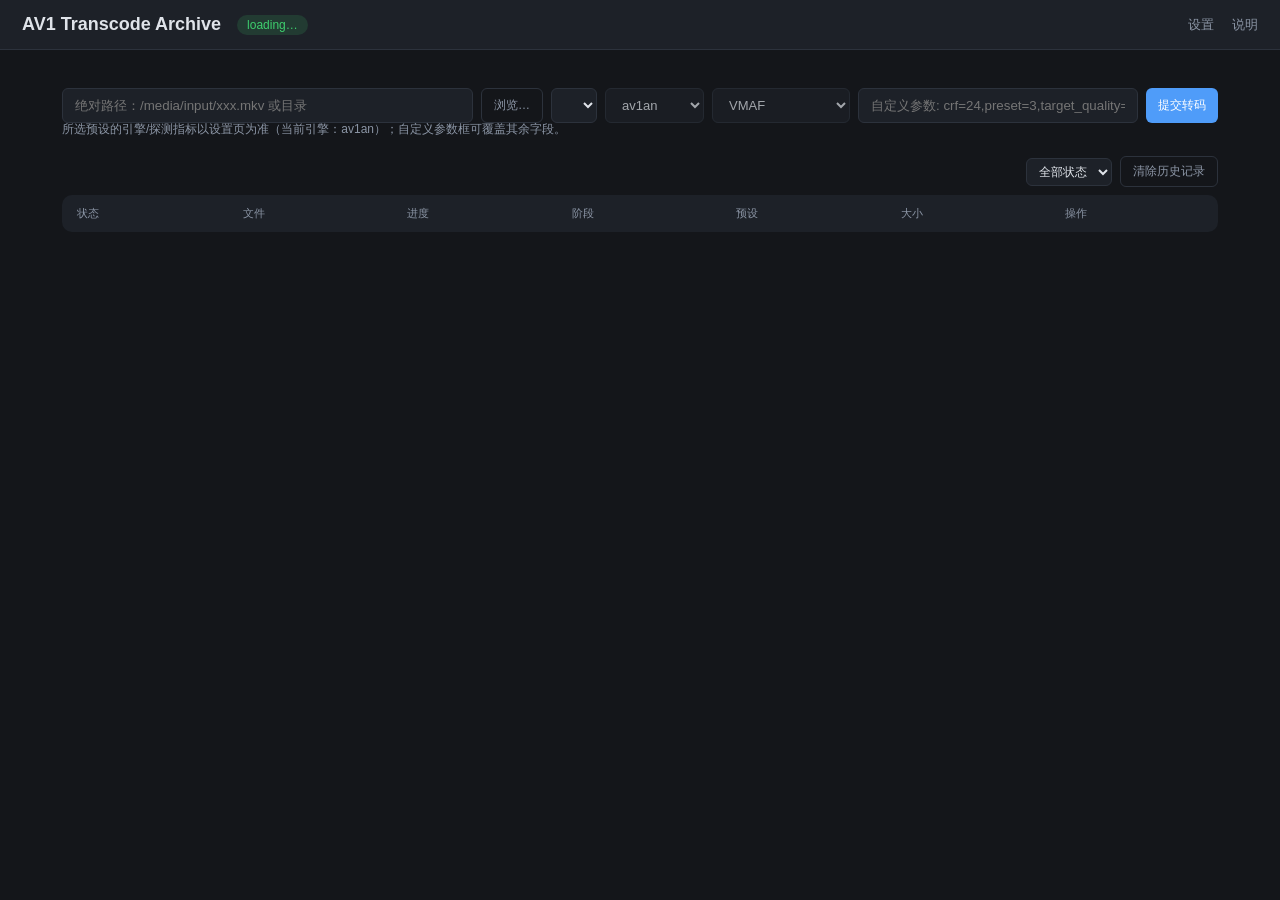
==== app/static/index.html @ 739310a3 "optimizer: report shot counts during probing and guard vmaf feature config probing progress was repo" ====
<!DOCTYPE html>
<html lang="zh-CN">
<head>
  <meta charset="utf-8">
  <meta name="viewport" content="width=device-width, initial-scale=1">
  <title>AV1 Transcode Archive</title>
  <style>
    :root {
      --bg: #14161a; --panel: #1d2128; --border: #2c323c;
      --text: #dfe3e9; --muted: #8b95a5; --accent: #4f9cf9;
      --ok: #3ecf6e; --warn: #e3b341; --err: #ef6b6b;
    }
    * { box-sizing: border-box; }
    body { margin: 0; font-family: -apple-system, "Segoe UI", Roboto, sans-serif;
           background: var(--bg); color: var(--text); }
    header { display: flex; align-items: center; gap: 16px; padding: 14px 22px;
             background: var(--panel); border-bottom: 1px solid var(--border); }
    header h1 { font-size: 18px; margin: 0; font-weight: 600; }
    .badge { font-size: 12px; padding: 3px 10px; border-radius: 99px; }
    .badge.ok { background: rgba(62,207,110,.15); color: var(--ok); }
    main { padding: 20px 22px; max-width: 1200px; margin: 0 auto; }
    .stats { display: flex; gap: 12px; flex-wrap: wrap; margin-bottom: 18px; }
    .stat { background: var(--panel); border: 1px solid var(--border); border-radius: 10px;
            padding: 10px 18px; }
    .stat b { display: block; font-size: 20px; }
    .stat span { color: var(--muted); font-size: 12px; }
    table { width: 100%; border-collapse: collapse; background: var(--panel);
            border: 1px solid var(--border); border-radius: 10px; overflow: hidden; }
    th, td { text-align: left; padding: 10px 14px; font-size: 13px; border-bottom: 1px solid var(--border); }
    th { color: var(--muted); font-weight: 500; text-transform: uppercase; font-size: 11px; }
    .bar { width: 120px; height: 6px; background: #2a2f3a; border-radius: 4px; overflow: hidden; }
    .bar > div { height: 100%; background: var(--accent); }
    .st-done { color: var(--ok); } .st-failed { color: var(--err); }
    .st-pending { color: var(--warn); } .st-running { color: var(--accent); }
    button { background: var(--accent); color: #fff; border: 0; border-radius: 6px;
             padding: 6px 12px; cursor: pointer; font-size: 12px; }
    button.ghost { background: transparent; border: 1px solid var(--border); color: var(--muted); }
    form { display: flex; gap: 8px; margin-bottom: 18px; flex-wrap: wrap; }
    input[type=text] { flex: 1; min-width: 200px; background: var(--panel); border: 1px solid var(--border);
      border-radius: 6px; padding: 8px 12px; color: var(--text); }
    select { max-width:180px; background: var(--panel); border: 1px solid var(--border);
      border-radius: 6px; padding: 8px 12px; color: var(--text); font-size: 13px; }
    .muted { color: var(--muted); font-size: 12px; }
    .empty { text-align: center; color: var(--muted); padding: 30px; }
    .modal-bg { position: fixed; inset: 0; background: rgba(0,0,0,.55); display: none;
                align-items: center; justify-content: center; z-index: 50; }
    .modal { background: var(--panel); border: 1px solid var(--border); border-radius: 10px;
             width: min(720px, 94vw); max-height: 82vh; display: flex; flex-direction: column; }
    .modal h3 { margin: 0; padding: 12px 16px; border-bottom: 1px solid var(--border); font-size: 14px; }
    .bpath { color: var(--muted); font-size: 12px; padding: 8px 16px 0; word-break: break-all; }
    .btree { overflow-y: auto; padding: 8px; flex: 1; }
    .brow { display: flex; gap: 8px; align-items: center; padding: 7px 10px; border-radius: 6px;
            cursor: pointer; font-size: 13px; }
    .brow:hover { background: #262c36; }
    .brow .ico { width: 18px; text-align: center; color: var(--muted); }
    .brow.d { color: var(--accent); }
    .brow .sz { margin-left: auto; color: var(--muted); font-size: 11px; }
    .modal-foot { padding: 10px 16px; border-top: 1px solid var(--border); display: flex;
                  justify-content: flex-end; gap: 8px; }
    #path { background: var(--panel); }
    .custom-hint { width: 100%; color: var(--muted); font-size: 12px; margin-top: -10px; }
    #custom:disabled { opacity: .4; }
    .toolbar { display: flex; align-items: center; gap: 8px; margin: 14px 0 8px; }
    .toolbar .ghost-sel { background: var(--panel); border: 1px solid var(--border); color: var(--text);
      border-radius: 6px; padding: 5px 8px; font-size: 12px; margin-left: auto; }
  </style>
</head>
<body>
<header>
  <h1>AV1 Transcode Archive</h1>
  <span class="badge ok" id="sysinfo">loading…</span>
  <nav style="margin-left:auto">
    <a href="/static/settings.html" style="color:var(--muted);text-decoration:none;font-size:13px;margin-left:14px">设置</a>
    <a href="/static/docs.html" style="color:var(--muted);text-decoration:none;font-size:13px;margin-left:14px">说明</a>
  </nav>
</header>
<main>
  <div class="stats" id="stats"></div>
  <form id="submit">
    <input type="text" id="path" placeholder="绝对路径：/media/input/xxx.mkv 或目录">
    <button type="button" class="ghost" id="browseBtn">浏览…</button>
    <select id="preset"></select>
    <select id="engine" title="编码引擎">
      <option value="av1an">av1an</option>
      <option value="optimizer">optimizer</option>
    </select>
    <select id="target_metric" title="optimizer 探测指标" disabled>
      <option value="vmaf">VMAF</option>
      <option value="ssimulacra2">SSIMULACRA2</option>
    </select>
    <input type="text" id="custom" placeholder="自定义参数: crf=24,preset=3,target_quality=75-85" style="max-width:280px">
    <button type="submit">提交转码</button>
    <div class="custom-hint" id="customHint">提示：自定义参数会覆盖所选预设的对应字段；预设选择 custom 时以默认参数为基准。</div>
  </form>
  <div id="error" style="display:none;color:var(--err);margin-bottom:12px;font-size:13px"></div>
  <div class="modal-bg" id="modalBg">
    <div class="modal">
      <h3>目录浏览</h3>
      <div class="bpath" id="bpath">/</div>
      <div class="btree" id="btree"></div>
      <div class="modal-foot">
        <button class="ghost" id="bUsePath">选择当前目录</button>
        <button class="ghost" id="bClose">关闭</button>
      </div>
    </div>
  </div>
  <div class="toolbar">
    <select id="statusFilter" class="ghost-sel">
      <option value="all">全部状态</option>
      <option value="pending">排队中</option>
      <option value="running">转码中</option>
      <option value="done">已完成</option>
      <option value="failed">失败</option>
      <option value="cancelled">已取消</option>
      <option value="skipped">已跳过</option>
    </select>
    <button type="button" class="ghost" id="pruneBtn" title="删除所有已结束（完成/失败/取消/跳过）的记录">清除历史记录</button>
  </div>
  <table>
    <thead><tr>
      <th>状态</th><th>文件</th><th>进度</th><th>阶段</th><th>预设</th><th>大小</th><th>操作</th>
    </tr></thead>
    <tbody id="jobs"></tbody>
  </table>
  <div class="empty" id="empty" style="display:none">暂无任务</div>
</main>
<script>
const fmt = n => { if (n==null) return "–"; const u=["B","KB","MB","GB","TB"]; let i=0;
  while (n>=1024 && i<u.length-1){ n/=1024; i++; } return n.toFixed(1)+" "+u[i]; };
const esc = s => String(s??"").replace(/[&<>"']/g, c => ({"&":"&amp;","<":"&lt;",">":"&gt;",'"':"&quot;","'":"&#39;"}[c]));
const stCls = s => "st-"+esc(s);
const stageLabel = s => ({encoding:"转码中",cancelling:"取消中…",analyzing:"分析中",scenedetect:"场景检测",probing:"质量探测中"}[s]||s||"");
function liveStats(j) {
  const total = j.progress_total || 0, done = j.progress_done || 0, fps = j.progress_fps || 0;
  if (j.stage === "scenedetect") return total ? ` · 场景检测 ${done}/${total} 段` : (done ? ` · 场景检测 ${done} 处` : "");
  if (j.stage === "probing") return total ? ` · 探测 ${done}/${total} 段` : ` · 探测 ${done} 段`;
  if (!total || !fps) return "";
  const rem = Math.max(0, total - done) / fps;
  const mm = String(Math.floor(rem / 60)).padStart(2, "0"), ss = String(Math.round(rem % 60)).padStart(2, "0");
  return ` · ${done}/${total} 帧 · ${fps.toFixed(0)} fps · 剩余 ${mm}:${ss}`;
}
async function loadPresets() {
  try {
    const r = await fetch("/api/presets").then(r=>r.json());
    presetsMap = r;
    const sel = document.getElementById("preset");
    const names = Object.keys(r);
    sel.innerHTML = "";
    const opt = names.map(n => `<option value="${esc(n)}">${esc(n)}</option>`).join("");
    sel.innerHTML = opt + `<option value="custom">custom（自定义）</option>`;
    sel.value = "balanced";
    if (!names.includes("balanced") && names.length) sel.value = names[0];
    syncCustom();
  } catch(e) { /* presets endpoint is best-effort */ }
}
let presetsMap = {};
function syncCustom() {
  const isCustom = document.getElementById("preset").value === "custom";
  const engineSel = document.getElementById("engine");
  const metricSel = document.getElementById("target_metric");
  const p = presetsMap[document.getElementById("preset").value] || {};
  if (isCustom) {
    if (engineSel.disabled) engineSel.value = "av1an";  // clean slate from a named preset
    engineSel.disabled = false;
    metricSel.disabled = engineSel.value !== "optimizer";
    document.getElementById("customHint").textContent =
      "custom 模式：以默认参数为基准，自定义参数框 + 引擎/指标下拉全部生效（留空等于默认 preset）。";
  } else {
    engineSel.disabled = true;
    metricSel.disabled = true;
    if (p.engine) engineSel.value = p.engine;
    const eng = p.engine || "av1an";
    document.getElementById("customHint").textContent =
      `所选预设的引擎/探测指标以设置页为准（当前引擎：${eng}）；自定义参数框可覆盖其余字段。`;
  }
}
document.getElementById("preset").addEventListener("change", syncCustom);
function syncEngine() {
  const isCustom = document.getElementById("preset").value === "custom";
  document.getElementById("target_metric").disabled = !isCustom || document.getElementById("engine").value !== "optimizer";
  if (isCustom) {
    document.getElementById("customHint").textContent =
      "optimizer：Shot-based 并行探测，需填 target_quality（如 target_quality=80 或 75-85）。探测指标取右侧下拉（VMAF/SSIMULACRA2）。";
  } else {
    syncCustom();
  }
}
document.getElementById("engine").addEventListener("change", syncEngine);
syncEngine();
let statusFilter = "all";
async function refresh() {
  const [s, jobs] = await Promise.all([
    fetch("/api/status").then(r=>r.json()),
    fetch("/api/jobs?status="+(statusFilter==="all"?"":statusFilter)+"&limit=100").then(r=>r.json()),
  ]);
  document.getElementById("sysinfo").textContent =
    `队列 ${s.queue_len} · worker ${s.workers_running?"运行中":"停止"}`;
  document.getElementById("stats").innerHTML = Object.entries(s.jobs).map(([k,v]) =>
    `<div class="stat"><b>${v}</b><span>${k}</span></div>`).join("");
  const t = document.getElementById("jobs");
  t.innerHTML = "";
  document.getElementById("empty").style.display = jobs.length ? "none" : "block";
  for (const j of jobs) {
    const meta = j.meta || {};
    const size = j.size_after ? fmt(j.size_after) : (j.meta ? fmt(j.meta.size) : "–");
    const ov = (j.params && j.params.overrides) || {};
    const ovKeys = Object.keys(ov);
    const paramCell = ovKeys.length
      ? `${esc(j.params?.preset||"")}<div class="muted">${esc(ovKeys.map(k=>k+"="+ov[k]).join(", "))}</div>`
      : esc(j.params?.preset||"");
    const err = j.error ? `<div class="muted" style="color:var(--err)">${esc(j.error)}</div>` : "";
    const tr = document.createElement("tr");
    tr.innerHTML = `
      <td class="${stCls(j.status)}">${esc(j.status)}</td>
      <td>${esc((j.meta&&j.meta.display)||(j.source||"").split("/").pop())}
          <div class="muted">${esc(j.source||"")}</div>${err}</td>
      <td><div class="bar"><div style="width:${j.progress||0}%"></div></div>
          <span class="muted">${(j.progress||0).toFixed(0)}%${esc(liveStats(j))}</span></td>
      <td class="muted">${esc(stageLabel(j.stage))}</td>
      <td class="muted">${paramCell}</td>
      <td class="muted">${size}</td>
      <td>${["running","pending","analyzing"].includes(j.status)
        ? `<button class="ghost" data-id="${j.id}">取消</button>` : ""}
          ${(j.status==="failed"||j.status==="done") ? `<button class="ghost" data-log="${j.id}">日志</button>` : ""}</td>`;
    t.appendChild(tr);
  }
}
document.getElementById("submit").addEventListener("submit", async e => {
  e.preventDefault();
  const path = document.getElementById("path").value.trim();
  const preset = document.getElementById("preset").value || "";
  const err = document.getElementById("error");
  err.style.display = "none";
  if (!path) { err.textContent = "请输入要转码的文件或目录路径"; err.style.display = "block"; return; }
  // parse custom params: "crf=24,preset=3,target_quality=75-85"
  const overrides = {};
  const raw = document.getElementById("custom").value.trim();
  if (raw) {
    for (const pair of raw.split(/[,;]/)) {
      const kv = pair.trim().split("=");
      if (kv.length !== 2 || !kv[0].trim()) {
        err.textContent = `自定义参数格式错误: "${pair.trim()}"（应为 key=value）`;
        err.style.display = "block"; return;
      }
      overrides[kv[0].trim()] = kv[1].trim();
    }
  }
  // engine / target_metric selectors only apply in custom mode; otherwise the
  // selected preset (set in 设置页) is authoritative.
  if (preset === "custom") {
    const engine = document.getElementById("engine").value;
    const metric = document.getElementById("target_metric").value;
    if (engine && engine !== "av1an" && !("engine" in overrides)) overrides.engine = engine;
    if (engine === "optimizer" && metric && !("target_metric" in overrides)) overrides.target_metric = metric;
    if (engine === "optimizer" && !overrides.target_quality) {
      err.textContent = "optimizer 引擎需要 target_quality（如 crf=24,preset=3,target_quality=80 或 75-85）";
      err.style.display = "block"; return;
    }
  }
  const r = await fetch("/api/jobs", { method:"POST",
    headers:{"Content-Type":"application/json"},
    body: JSON.stringify({path, preset, overrides}) });
  if (!r.ok) {
    let msg = `提交失败 (HTTP ${r.status})`;
    try { const b = await r.json(); if (b && b.detail) msg = typeof b.detail === "string" ? b.detail : JSON.stringify(b.detail); } catch(_) {}
    err.textContent = msg; err.style.display = "block"; return;
  }
  document.getElementById("path").value = "";
  refresh();
});
document.getElementById("jobs").addEventListener("click", async e => {
  const btn = e.target.closest("button[data-id]");
  const logBtn = e.target.closest("button[data-log]");
  if (btn) { await fetch(`/api/jobs/${btn.dataset.id}/cancel`, {method:"POST"}); refresh(); }
  if (logBtn) { window.open(`/api/jobs/${logBtn.dataset.log}/log`, "_blank"); }
});
// ---- directory browser ----
const modalBg = document.getElementById("modalBg");
const btree = document.getElementById("btree");
const bpath = document.getElementById("bpath");
const fmt2 = n => { if (n==null) return ""; const u=["B","KB","MB","GB"]; let i=0;
  while (n>=1024 && i<u.length-1){ n/=1024; i++; } return n.toFixed(1)+" "+u[i]; };
let curPath = "/";
async function openBrowser(path) {
  curPath = path || "/";
  modalBg.style.display = "flex";
  await renderBrowse();
}
async function renderBrowse() {
  let d;
  try { d = await fetch("/api/browse?path="+encodeURIComponent(curPath)).then(r=>{ if(!r.ok) throw 0; return r.json(); }); }
  catch(_) { bpath.textContent = "无法读取 " + curPath; btree.innerHTML = `<div class="empty">读取失败</div>`; return; }
  bpath.textContent = d.path;
  let html = "";
  if (d.parent) html += `<div class="brow d" data-dir="${esc(d.parent)}"><span class="ico">↑</span>..</div>`;
  for (const e of d.entries || []) {
    if (e.dir) html += `<div class="brow d" data-dir="${esc(d.path)}/${esc(e.name)}"><span class="ico">▸</span>${esc(e.name)}</div>`;
    else html += `<div class="brow" data-file="${esc(d.path)}/${esc(e.name)}"><span class="ico">·</span>${esc(e.name)}<span class="sz">${fmt2(e.size)}</span></div>`;
  }
  btree.innerHTML = html || `<div class="empty">（空目录）</div>`;
}
btree.addEventListener("click", e => {
  const dir = e.target.closest(".brow.d");
  const file = e.target.closest(".brow[data-file]");
  if (dir) { curPath = dir.dataset.dir; renderBrowse(); }
  if (file) {
    document.getElementById("path").value = file.dataset.file;
    modalBg.style.display = "none";
  }
});
document.getElementById("browseBtn").addEventListener("click", () => openBrowser(document.getElementById("path").value.trim() || "/media"));
document.getElementById("bUsePath").addEventListener("click", () => {
  document.getElementById("path").value = curPath;
  modalBg.style.display = "none";
});
document.getElementById("bClose").addEventListener("click", () => modalBg.style.display = "none");
modalBg.addEventListener("click", e => { if (e.target === modalBg) modalBg.style.display = "none"; });
document.getElementById("statusFilter").addEventListener("change", e => { statusFilter = e.target.value; refresh(); });
document.getElementById("pruneBtn").addEventListener("click", async () => {
  if (!confirm("删除所有已结束（完成/失败/取消/跳过）的任务记录？此操作不可恢复。")) return;
  try {
    const r = await fetch("/api/jobs/prune", { method: "POST", headers: {"Content-Type": "application/json"}, body: "{}" });
    if (!r.ok) throw new Error(`HTTP ${r.status}`);
    refresh();
  } catch(err) { alert("清除失败: " + err.message); }
});
loadPresets();
refresh();
setInterval(refresh, 4000);
</script>
</body>
</html>
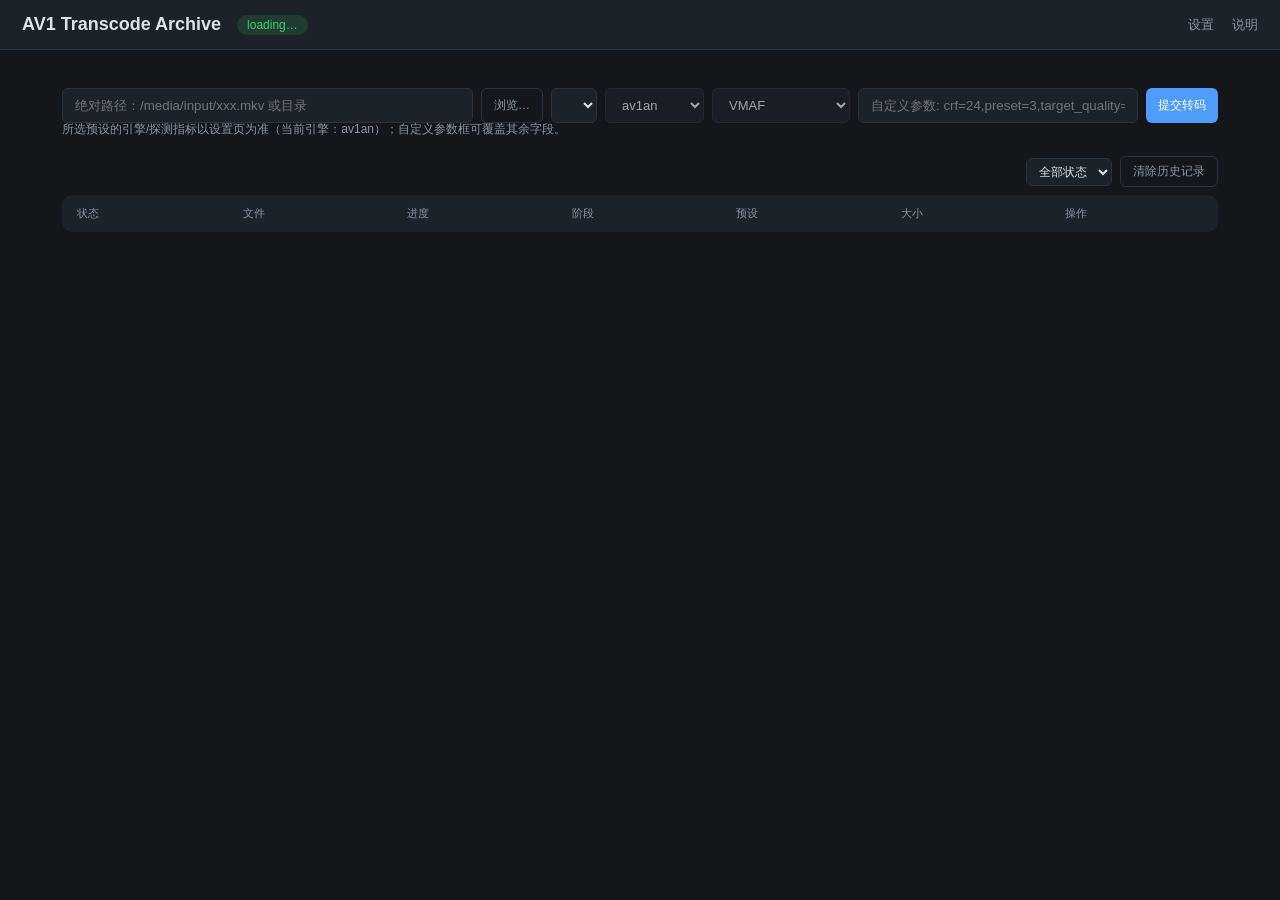
==== commit ca1b68c8: "api: key the cancel routes and the browse read that were left open _auth guarded create_job, prune, " ====
--- a/app/static/index.html
+++ b/app/static/index.html
@@ -124,16 +124,26 @@
   </table>
   <div class="empty" id="empty" style="display:none">暂无任务</div>
 </main>
+<script src="/static/apikey.js"></script>
 <script>
 const fmt = n => { if (n==null) return "–"; const u=["B","KB","MB","GB","TB"]; let i=0;
   while (n>=1024 && i<u.length-1){ n/=1024; i++; } return n.toFixed(1)+" "+u[i]; };
 const esc = s => String(s??"").replace(/[&<>"']/g, c => ({"&":"&amp;","<":"&lt;",">":"&gt;",'"':"&quot;","'":"&#39;"}[c]));
 const stCls = s => "st-"+esc(s);
-const stageLabel = s => ({encoding:"转码中",cancelling:"取消中…",analyzing:"分析中",scenedetect:"场景检测",probing:"质量探测中"}[s]||s||"");
+const stageLabel = s => ({encoding:"转码中",cancelling:"取消中…",analyzing:"分析中",scenedetect:"场景检测",probing:"质量探测中",verifying:"成品质量校验中"}[s]||s||"");
 function liveStats(j) {
   const total = j.progress_total || 0, done = j.progress_done || 0, fps = j.progress_fps || 0;
-  if (j.stage === "scenedetect") return total ? ` · 场景检测 ${done}/${total} 段` : (done ? ` · 场景检测 ${done} 处` : "");
+  if (j.stage === "scenedetect") return total ? ` · 场景检测 ${done}/${total} 帧` : (done ? ` · 场景检测 ${done} 处` : "");
   if (j.stage === "probing") return total ? ` · 探测 ${done}/${total} 段` : ` · 探测 ${done} 段`;
+  if (j.stage === "verifying") return total ? ` · 校验 ${done}/${total} 段` : "";
+  if (j.stage === "encoding") {
+    if (!total) return "";
+    const base = ` · ${done}/${total} 帧`;
+    if (!fps) return base;
+    const rem = Math.max(0, total - done) / fps;
+    const mm = String(Math.floor(rem / 60)).padStart(2, "0"), ss = String(Math.round(rem % 60)).padStart(2, "0");
+    return `${base} · ${fps.toFixed(0)} fps · 剩余 ${mm}:${ss}`;
+  }
   if (!total || !fps) return "";
   const rem = Math.max(0, total - done) / fps;
   const mm = String(Math.floor(rem / 60)).padStart(2, "0"), ss = String(Math.round(rem % 60)).padStart(2, "0");
@@ -141,7 +151,7 @@
 }
 async function loadPresets() {
   try {
-    const r = await fetch("/api/presets").then(r=>r.json());
+    const r = await afetch("/api/presets").then(r=>r.json());
     presetsMap = r;
     const sel = document.getElementById("preset");
     const names = Object.keys(r);
@@ -190,8 +200,8 @@
 let statusFilter = "all";
 async function refresh() {
   const [s, jobs] = await Promise.all([
-    fetch("/api/status").then(r=>r.json()),
-    fetch("/api/jobs?status="+(statusFilter==="all"?"":statusFilter)+"&limit=100").then(r=>r.json()),
+    afetch("/api/status").then(r=>r.json()),
+    afetch("/api/jobs?status="+(statusFilter==="all"?"":statusFilter)+"&limit=100").then(r=>r.json()),
   ]);
   document.getElementById("sysinfo").textContent =
     `队列 ${s.queue_len} · worker ${s.workers_running?"运行中":"停止"}`;
@@ -221,7 +231,8 @@
       <td class="muted">${size}</td>
       <td>${["running","pending","analyzing"].includes(j.status)
         ? `<button class="ghost" data-id="${j.id}">取消</button>` : ""}
-          ${(j.status==="failed"||j.status==="done") ? `<button class="ghost" data-log="${j.id}">日志</button>` : ""}</td>`;
+          ${["running","analyzing","done","failed","cancelled"].includes(j.status)
+            ? `<button class="ghost" data-log="${j.id}">日志</button>` : ""}</td>`;
     t.appendChild(tr);
   }
 }
@@ -257,7 +268,7 @@
       err.style.display = "block"; return;
     }
   }
-  const r = await fetch("/api/jobs", { method:"POST",
+  const r = await afetch("/api/jobs", { method:"POST",
     headers:{"Content-Type":"application/json"},
     body: JSON.stringify({path, preset, overrides}) });
   if (!r.ok) {
@@ -271,7 +282,13 @@
 document.getElementById("jobs").addEventListener("click", async e => {
   const btn = e.target.closest("button[data-id]");
   const logBtn = e.target.closest("button[data-log]");
-  if (btn) { await fetch(`/api/jobs/${btn.dataset.id}/cancel`, {method:"POST"}); refresh(); }
+  if (btn) {
+    const r = await afetch(`/api/jobs/${btn.dataset.id}/cancel`, {method:"POST"});
+    // Cancel used to be fire-and-forget. Now that it is keyed, a silent
+    // no-op would look exactly like a job that refused to stop.
+    if (!r.ok) alert(authHint(r.status) || `取消失败 (HTTP ${r.status})`);
+    refresh();
+  }
   if (logBtn) { window.open(`/api/jobs/${logBtn.dataset.log}/log`, "_blank"); }
 });
 // ---- directory browser ----
@@ -288,8 +305,16 @@
 }
 async function renderBrowse() {
   let d;
-  try { d = await fetch("/api/browse?path="+encodeURIComponent(curPath)).then(r=>{ if(!r.ok) throw 0; return r.json(); }); }
-  catch(_) { bpath.textContent = "无法读取 " + curPath; btree.innerHTML = `<div class="empty">读取失败</div>`; return; }
+  try {
+    d = await afetch("/api/browse?path="+encodeURIComponent(curPath)).then(r=>{
+      if (!r.ok) throw new Error(authHint(r.status) || `读取失败 (HTTP ${r.status})`);
+      return r.json();
+    });
+  } catch(e) {
+    bpath.textContent = "无法读取 " + curPath;
+    btree.innerHTML = `<div class="empty">${esc(e.message || "读取失败")}</div>`;
+    return;
+  }
   bpath.textContent = d.path;
   let html = "";
   if (d.parent) html += `<div class="brow d" data-dir="${esc(d.parent)}"><span class="ico">↑</span>..</div>`;
@@ -319,7 +344,7 @@
 document.getElementById("pruneBtn").addEventListener("click", async () => {
   if (!confirm("删除所有已结束（完成/失败/取消/跳过）的任务记录？此操作不可恢复。")) return;
   try {
-    const r = await fetch("/api/jobs/prune", { method: "POST", headers: {"Content-Type": "application/json"}, body: "{}" });
+    const r = await afetch("/api/jobs/prune", { method: "POST", headers: {"Content-Type": "application/json"}, body: "{}" });
     if (!r.ok) throw new Error(`HTTP ${r.status}`);
     refresh();
   } catch(err) { alert("清除失败: " + err.message); }
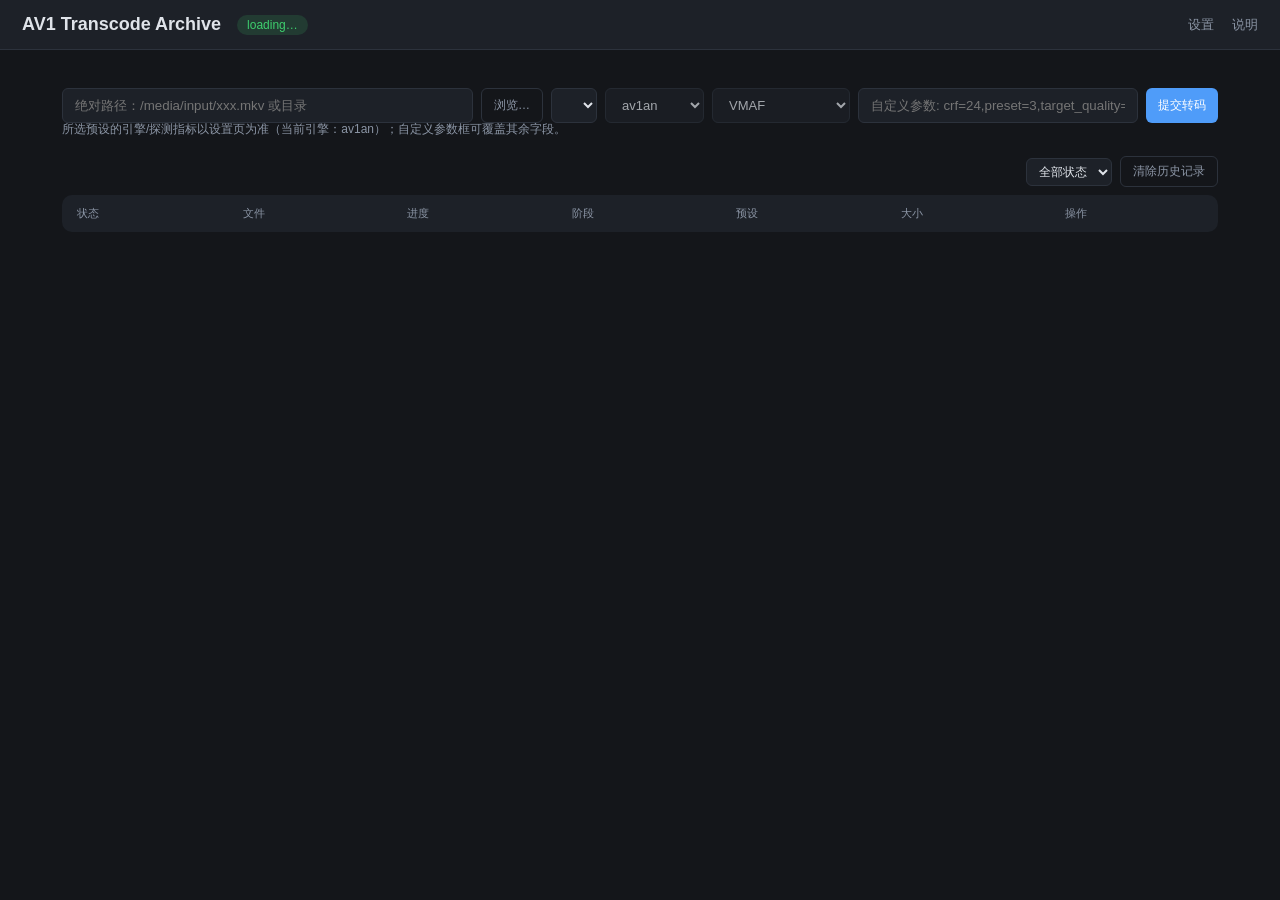
==== commit 8c37c2b2: "ui: a per-preset dark-frame QP switch, and a layout that works on a phone luminance_qp_bias joins Vi" ====
--- a/app/static/index.html
+++ b/app/static/index.html
@@ -24,11 +24,13 @@
             padding: 10px 18px; }
     .stat b { display: block; font-size: 20px; }
     .stat span { color: var(--muted); font-size: 12px; }
+    .tablewrap { overflow-x: auto; -webkit-overflow-scrolling: touch; }
     table { width: 100%; border-collapse: collapse; background: var(--panel);
             border: 1px solid var(--border); border-radius: 10px; overflow: hidden; }
     th, td { text-align: left; padding: 10px 14px; font-size: 13px; border-bottom: 1px solid var(--border); }
     th { color: var(--muted); font-weight: 500; text-transform: uppercase; font-size: 11px; }
-    .bar { width: 120px; height: 6px; background: #2a2f3a; border-radius: 4px; overflow: hidden; }
+    .bar { width: 120px; max-width: 100%; height: 6px; background: #2a2f3a;
+           border-radius: 4px; overflow: hidden; }
     .bar > div { height: 100%; background: var(--accent); }
     .st-done { color: var(--ok); } .st-failed { color: var(--err); }
     .st-pending { color: var(--warn); } .st-running { color: var(--accent); }
@@ -36,6 +38,34 @@
              padding: 6px 12px; cursor: pointer; font-size: 12px; }
     button.ghost { background: transparent; border: 1px solid var(--border); color: var(--muted); }
     form { display: flex; gap: 8px; margin-bottom: 18px; flex-wrap: wrap; }
+
+    /* Phones. A seven-column table of 4K filenames cannot be made to fit by
+       shrinking, so below this width each row becomes a stacked card with
+       its column name as the label - the header row is what carries the
+       labels on a wide screen, and it is the first thing that has to go. */
+    @media (max-width: 720px) {
+      main { padding: 14px 12px; }
+      header { padding: 10px 12px; flex-wrap: wrap; gap: 8px; }
+      header h1 { font-size: 16px; }
+      header nav { margin-left: auto; }
+      .stats { gap: 8px; }
+      .stat { padding: 8px 12px; flex: 1 1 30%; }
+      .stat b { font-size: 17px; }
+      form { gap: 6px; }
+      form input[type=text], form select, form button { flex: 1 1 100%; max-width: none; }
+      table, thead, tbody, tr, th, td { display: block; }
+      thead { position: absolute; left: -9999px; }        /* labels move inline */
+      table { border: 0; background: transparent; }
+      tr { background: var(--panel); border: 1px solid var(--border);
+           border-radius: 10px; margin-bottom: 10px; padding: 4px 0; }
+      td { border-bottom: 0; padding: 6px 12px; display: flex; gap: 10px;
+           align-items: baseline; }
+      td::before { content: attr(data-label); color: var(--muted); font-size: 11px;
+                   text-transform: uppercase; flex: 0 0 4.2em; }
+      td:empty { display: none; }
+      td > .muted { word-break: break-all; }
+      .bar { width: 100%; }
+    }
     input[type=text] { flex: 1; min-width: 200px; background: var(--panel); border: 1px solid var(--border);
       border-radius: 6px; padding: 8px 12px; color: var(--text); }
     select { max-width:180px; background: var(--panel); border: 1px solid var(--border);
@@ -116,12 +146,14 @@
     </select>
     <button type="button" class="ghost" id="pruneBtn" title="删除所有已结束（完成/失败/取消/跳过）的记录">清除历史记录</button>
   </div>
-  <table>
-    <thead><tr>
-      <th>状态</th><th>文件</th><th>进度</th><th>阶段</th><th>预设</th><th>大小</th><th>操作</th>
-    </tr></thead>
-    <tbody id="jobs"></tbody>
-  </table>
+  <div class="tablewrap">
+    <table>
+      <thead><tr>
+        <th>状态</th><th>文件</th><th>进度</th><th>阶段</th><th>预设</th><th>大小</th><th>操作</th>
+      </tr></thead>
+      <tbody id="jobs"></tbody>
+    </table>
+  </div>
   <div class="empty" id="empty" style="display:none">暂无任务</div>
 </main>
 <script src="/static/apikey.js"></script>
@@ -221,15 +253,15 @@
     const err = j.error ? `<div class="muted" style="color:var(--err)">${esc(j.error)}</div>` : "";
     const tr = document.createElement("tr");
     tr.innerHTML = `
-      <td class="${stCls(j.status)}">${esc(j.status)}</td>
-      <td>${esc((j.meta&&j.meta.display)||(j.source||"").split("/").pop())}
-          <div class="muted">${esc(j.source||"")}</div>${err}</td>
-      <td><div class="bar"><div style="width:${j.progress||0}%"></div></div>
-          <span class="muted">${(j.progress||0).toFixed(0)}%${esc(liveStats(j))}</span></td>
-      <td class="muted">${esc(stageLabel(j.stage))}</td>
-      <td class="muted">${paramCell}</td>
-      <td class="muted">${size}</td>
-      <td>${["running","pending","analyzing"].includes(j.status)
+      <td data-label="状态" class="${stCls(j.status)}">${esc(j.status)}</td>
+      <td data-label="文件"><div>${esc((j.meta&&j.meta.display)||(j.source||"").split("/").pop())}
+          <div class="muted">${esc(j.source||"")}</div>${err}</div></td>
+      <td data-label="进度"><div style="flex:1"><div class="bar"><div style="width:${j.progress||0}%"></div></div>
+          <span class="muted">${(j.progress||0).toFixed(0)}%${esc(liveStats(j))}</span></div></td>
+      <td data-label="阶段" class="muted">${esc(stageLabel(j.stage))}</td>
+      <td data-label="预设" class="muted">${paramCell}</td>
+      <td data-label="大小" class="muted">${size}</td>
+      <td data-label="操作">${["running","pending","analyzing"].includes(j.status)
         ? `<button class="ghost" data-id="${j.id}">取消</button>` : ""}
           ${["running","analyzing","done","failed","cancelled"].includes(j.status)
             ? `<button class="ghost" data-log="${j.id}">日志</button>` : ""}</td>`;
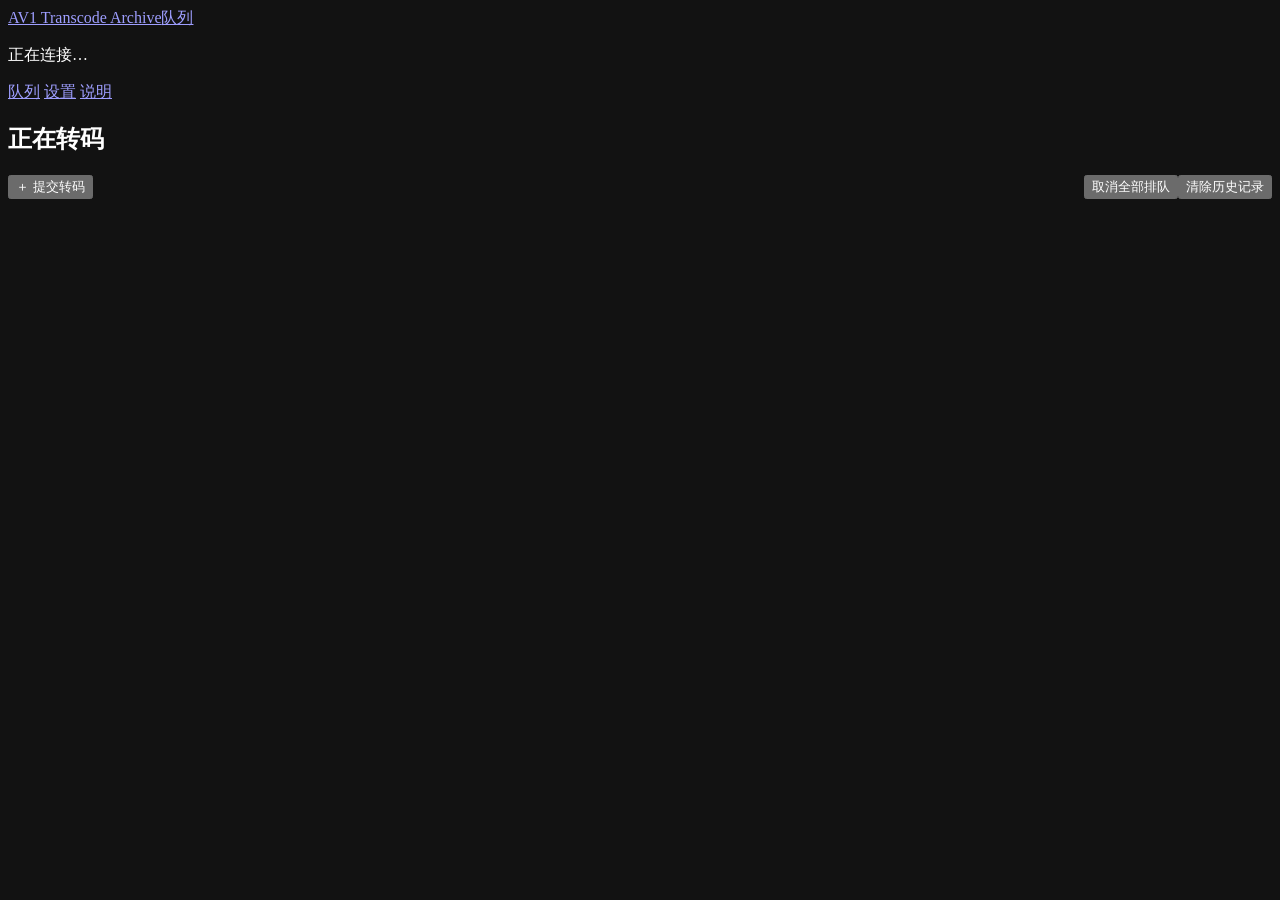
==== commit b56d1e86: "ui: rebuild the queue, settings and docs pages for phones without losing a fact The three pages were" ====
--- a/app/static/index.html
+++ b/app/static/index.html
@@ -2,388 +2,261 @@
 <html lang="zh-CN">
 <head>
   <meta charset="utf-8">
-  <meta name="viewport" content="width=device-width, initial-scale=1">
+  <meta name="viewport" content="width=device-width, initial-scale=1, viewport-fit=cover">
+  <meta name="color-scheme" content="dark">
   <title>AV1 Transcode Archive</title>
+  <link rel="icon" href="data:,">
+  <link rel="stylesheet" href="/static/base.css">
   <style>
-    :root {
-      --bg: #14161a; --panel: #1d2128; --border: #2c323c;
-      --text: #dfe3e9; --muted: #8b95a5; --accent: #4f9cf9;
-      --ok: #3ecf6e; --warn: #e3b341; --err: #ef6b6b;
-    }
-    * { box-sizing: border-box; }
-    body { margin: 0; font-family: -apple-system, "Segoe UI", Roboto, sans-serif;
-           background: var(--bg); color: var(--text); }
-    header { display: flex; align-items: center; gap: 16px; padding: 14px 22px;
-             background: var(--panel); border-bottom: 1px solid var(--border); }
-    header h1 { font-size: 18px; margin: 0; font-weight: 600; }
-    .badge { font-size: 12px; padding: 3px 10px; border-radius: 99px; }
-    .badge.ok { background: rgba(62,207,110,.15); color: var(--ok); }
-    main { padding: 20px 22px; max-width: 1200px; margin: 0 auto; }
-    .stats { display: flex; gap: 12px; flex-wrap: wrap; margin-bottom: 18px; }
-    .stat { background: var(--panel); border: 1px solid var(--border); border-radius: 10px;
-            padding: 10px 18px; }
-    .stat b { display: block; font-size: 20px; }
-    .stat span { color: var(--muted); font-size: 12px; }
-    .tablewrap { overflow-x: auto; -webkit-overflow-scrolling: touch; }
-    table { width: 100%; border-collapse: collapse; background: var(--panel);
-            border: 1px solid var(--border); border-radius: 10px; overflow: hidden; }
-    th, td { text-align: left; padding: 10px 14px; font-size: 13px; border-bottom: 1px solid var(--border); }
-    th { color: var(--muted); font-weight: 500; text-transform: uppercase; font-size: 11px; }
-    .bar { width: 120px; max-width: 100%; height: 6px; background: #2a2f3a;
-           border-radius: 4px; overflow: hidden; }
-    .bar > div { height: 100%; background: var(--accent); }
-    .st-done { color: var(--ok); } .st-failed { color: var(--err); }
-    .st-pending { color: var(--warn); } .st-running { color: var(--accent); }
-    button { background: var(--accent); color: #fff; border: 0; border-radius: 6px;
-             padding: 6px 12px; cursor: pointer; font-size: 12px; }
-    button.ghost { background: transparent; border: 1px solid var(--border); color: var(--muted); }
-    form { display: flex; gap: 8px; margin-bottom: 18px; flex-wrap: wrap; }
-
-    /* Phones. A seven-column table of 4K filenames cannot be made to fit by
-       shrinking, so below this width each row becomes a stacked card with
-       its column name as the label - the header row is what carries the
-       labels on a wide screen, and it is the first thing that has to go. */
-    @media (max-width: 720px) {
-      main { padding: 14px 12px; }
-      header { padding: 10px 12px; flex-wrap: wrap; gap: 8px; }
-      header h1 { font-size: 16px; }
-      header nav { margin-left: auto; }
-      .stats { gap: 8px; }
-      .stat { padding: 8px 12px; flex: 1 1 30%; }
-      .stat b { font-size: 17px; }
-      form { gap: 6px; }
-      form input[type=text], form select, form button { flex: 1 1 100%; max-width: none; }
-      table, thead, tbody, tr, th, td { display: block; }
-      thead { position: absolute; left: -9999px; }        /* labels move inline */
-      table { border: 0; background: transparent; }
-      tr { background: var(--panel); border: 1px solid var(--border);
-           border-radius: 10px; margin-bottom: 10px; padding: 4px 0; }
-      td { border-bottom: 0; padding: 6px 12px; display: flex; gap: 10px;
-           align-items: baseline; }
-      td::before { content: attr(data-label); color: var(--muted); font-size: 11px;
-                   text-transform: uppercase; flex: 0 0 4.2em; }
-      td:empty { display: none; }
-      td > .muted { word-break: break-all; }
-      .bar { width: 100%; }
-    }
-    input[type=text] { flex: 1; min-width: 200px; background: var(--panel); border: 1px solid var(--border);
-      border-radius: 6px; padding: 8px 12px; color: var(--text); }
-    select { max-width:180px; background: var(--panel); border: 1px solid var(--border);
-      border-radius: 6px; padding: 8px 12px; color: var(--text); font-size: 13px; }
-    .muted { color: var(--muted); font-size: 12px; }
-    .empty { text-align: center; color: var(--muted); padding: 30px; }
-    .modal-bg { position: fixed; inset: 0; background: rgba(0,0,0,.55); display: none;
-                align-items: center; justify-content: center; z-index: 50; }
-    .modal { background: var(--panel); border: 1px solid var(--border); border-radius: 10px;
-             width: min(720px, 94vw); max-height: 82vh; display: flex; flex-direction: column; }
-    .modal h3 { margin: 0; padding: 12px 16px; border-bottom: 1px solid var(--border); font-size: 14px; }
-    .bpath { color: var(--muted); font-size: 12px; padding: 8px 16px 0; word-break: break-all; }
-    .btree { overflow-y: auto; padding: 8px; flex: 1; }
-    .brow { display: flex; gap: 8px; align-items: center; padding: 7px 10px; border-radius: 6px;
-            cursor: pointer; font-size: 13px; }
-    .brow:hover { background: #262c36; }
-    .brow .ico { width: 18px; text-align: center; color: var(--muted); }
-    .brow.d { color: var(--accent); }
-    .brow .sz { margin-left: auto; color: var(--muted); font-size: 11px; }
-    .modal-foot { padding: 10px 16px; border-top: 1px solid var(--border); display: flex;
-                  justify-content: flex-end; gap: 8px; }
-    #path { background: var(--panel); }
-    .custom-hint { width: 100%; color: var(--muted); font-size: 12px; margin-top: -10px; }
-    #custom:disabled { opacity: .4; }
-    .toolbar { display: flex; align-items: center; gap: 8px; margin: 14px 0 8px; }
-    .toolbar .ghost-sel { background: var(--panel); border: 1px solid var(--border); color: var(--text);
-      border-radius: 6px; padding: 5px 8px; font-size: 12px; margin-left: auto; }
+    /* The clock is the first thing a 390px bar can spare; the counts are not.
+       While disconnected the retry countdown stays, because it is the one
+       thing the operator is waiting for. */
+    @media (max-width: 560px){
+      .bar__pulse:not([data-state="down"]) .pulse__at{ display: none; }
+    }
+
+    /* ---- transport block: one per running / analyzing job */
+    .now + .now{ margin-top: var(--s5); padding-top: var(--s5); border-top: 1px solid var(--rule); }
+    .now__name{ margin: 0 0 var(--s2); font-size: var(--t-body); font-weight: 500; overflow-wrap: anywhere; }
+    .now__top{ display: flex; align-items: center; gap: var(--s4); margin-bottom: var(--s3); }
+    .now__stage{ margin: 0; display: flex; flex-direction: column; line-height: var(--lh-data); }
+    .now__stage span{ color: var(--dim); font-size: var(--t-meta); }
+    .now__stage b{ font-size: var(--t-lead); }
+    .now .ladder{ margin-bottom: var(--s3); }
+    /* One line for the live readout instead of a tower of wrapped digits in a
+       10%-wide segment: only the live segment carries text, so running into
+       its neighbours overlaps nothing. The last segment grows leftwards. */
+    @media (min-width: 560.02px){
+      .now .ladder__read{ white-space: nowrap; }
+      .now .ladder__seg:last-child .ladder__read{ justify-self: end; }
+    }
+    .now__line{ margin: 0; font-size: var(--t-meta); color: var(--dim); line-height: var(--lh-data); overflow-wrap: anywhere; }
+    .now__facts{ margin: var(--s2) 0 0; display: flex; flex-wrap: wrap; gap: var(--s1) var(--s4); font-size: var(--t-meta); color: var(--dim); line-height: var(--lh-data); }
+    .now__facts b{ font-weight: 400; color: var(--type); }
+    .now__facts .mono{ overflow-wrap: anywhere; }
+    .now .row__err{ margin-top: var(--s2); }
+    .now__detail{ margin-top: var(--s4); padding: var(--s4); background: var(--sheet-2); }
+    .now__none{ margin: 0; color: var(--dim); }
+
+    /* ---- queue toolbar */
+    .qtools{ display: flex; flex-wrap: wrap; align-items: center; gap: var(--s2) var(--s3); margin-bottom: var(--s4); }
+    .qtools__end{ display: flex; flex-wrap: wrap; gap: var(--s2); margin-left: auto; }
+    @media (max-width: 560px){
+      .qtools > .btn--solid{ flex: 1 0 100%; }
+      .qtools__end{ flex: 1 0 100%; margin-left: 0; }
+      .qtools__end > .btn{ flex: 1 1 0; }
+    }
+
+    /* ---- table columns (>= 900px) */
+    #jobsTable th.num, #jobsTable td.row__num{ text-align: right; }
+    #jobsTable .c-mark{ width: 88px; }
+    #jobsTable .c-prog{ width: 19%; }
+    #jobsTable .c-preset{ width: 17%; }
+    #jobsTable .c-size{ width: 150px; }
+    #jobsTable .c-time{ width: 76px; }
+    #jobsTable .row__prog{ width: auto; }
+    /* A landscape tablet is past 900px and gets the table, not the cards,
+       and a one-line file name there is a 22px target. */
+    @media (pointer: coarse){ #jobsTable .row__toggle{ min-height: var(--touch); } }
+    .prog{ margin: 0; line-height: var(--lh-data); font-size: var(--t-meta); color: var(--dim); }
+    .prog b{ font-weight: 500; color: var(--type); }
+    .row__prog .ladder{ margin-top: var(--s2); }
+    .preset{ font-size: var(--t-meta); line-height: var(--lh-data); overflow-wrap: anywhere; }
+    .preset .mono{ display: block; margin-top: var(--s1); color: var(--dim); }
+    .ratio{ display: block; margin-top: var(--s1); }
+    .ratio[data-dir="down"]{ color: var(--ok); }
+    .ratio[data-dir="up"]{ color: var(--signal); }
+    .card{ margin: 0; font-size: var(--t-meta); color: var(--dim); line-height: var(--lh-data); }
+    .rows .row__num .ratio{ display: inline; margin: 0; }
+
+    /* ---- expanded detail: identity + config | media + timeline */
+    .detail{ display: grid; grid-template-columns: minmax(0, 1fr); gap: 0 var(--s5); }
+    @media (min-width: 1100px){
+      .detail{ grid-template-columns: minmax(0, 1fr) minmax(0, 1fr); }
+    }
+    .detail__full{ grid-column: 1 / -1; }
+    .detail .kv dd .btn{ vertical-align: middle; }
+    .aux{ color: var(--dim); margin-left: var(--s2); white-space: nowrap; }
+    .errtext{
+      margin: 0; max-height: 40vh; overflow: auto;
+      white-space: pre-wrap; overflow-wrap: anywhere;
+      background: var(--ink); color: var(--type);
+    }
+    .row__detail .btnrow{ margin-top: var(--s3); }
+
+    .tally{ margin: 0; color: var(--dim); font-size: var(--t-meta); }
+    .more{ display: flex; flex-wrap: wrap; align-items: center; gap: var(--s3); margin-top: var(--s4); }
+    .more .btn{ margin-left: auto; }
+    @media (max-width: 560px){ .more .btn{ flex: 1 0 100%; margin-left: 0; } }
+
+    /* ---- dialogs. .field splits into gauge | manual at >=1100px, which is
+       right for the settings page and cramped inside a 720px sheet. */
+    .dlg .field{ display: block; padding-left: 0; border-left: 0; }
+    .dlg .field + .field, .dlg .field + .pair, .dlg .hint + .field{ margin-top: var(--s5); }
+    .dlgform{ display: flex; flex-direction: column; flex: 1 1 auto; min-height: 0; }
+    .pair{ display: grid; grid-template-columns: minmax(0, 1fr); gap: var(--s4); margin-top: var(--s5); }
+    @media (min-width: 561px){ .pair{ grid-template-columns: repeat(2, minmax(0, 1fr)); } }
+    .pair .field + .field{ margin-top: 0; }
+    .echo{ margin: var(--s2) 0 0; font-size: var(--t-meta); color: var(--dim); overflow-wrap: anywhere; line-height: var(--lh-data); }
+    .hint{ margin: var(--s2) 0 0; font-size: var(--t-body); color: var(--dim); line-height: var(--lh-prose); }
+    .warn{ color: var(--signal); }
+    .dirs{ display: inline-flex; flex-wrap: wrap; align-items: center; gap: var(--s1) var(--s2); color: var(--dim); font-size: var(--t-meta); }
+    .keys{ list-style: none; margin: var(--s2) 0 0; padding: 0; font-size: var(--t-meta); line-height: var(--lh-data); }
+    .keys li{ margin: 0; padding: var(--s1) 0; border-top: 1px solid var(--rule); }
+    .keys span{ color: var(--dim); margin-left: var(--s2); }
+    #path, #bPath, #custom{ font-family: var(--mono); }
+
+    .bnav{ display: flex; flex-wrap: wrap; gap: var(--s2); padding: var(--s3) var(--s4); border-bottom: 1px solid var(--rule); }
+    .bnav input{ flex: 1 1 280px; }
+    @media (max-width: 560px){ .bnav{ padding-left: var(--s3); padding-right: var(--s3); } .bnav .btn{ flex: 1 0 100%; } }
+    .bstate:empty{ display: none; }
+    .bstate{ margin-bottom: var(--s3); }
+    .btree{ list-style: none; margin: 0; padding: 0; transition: opacity .18s ease-out; }
+    .btree.is-loading{ opacity: .5; }
+    .btree li{ margin: 0; }
+    .brow{
+      appearance: none; -webkit-appearance: none;
+      display: flex; align-items: center; gap: var(--s3);
+      width: 100%; min-height: var(--touch-main); padding: var(--s2) var(--s2);
+      background: none; border: 0; border-bottom: 1px solid var(--rule); border-radius: 0;
+      color: var(--type); font: inherit; font-size: var(--t-body); text-align: left; cursor: pointer;
+    }
+    @media (hover: hover){ .brow:hover{ background: var(--sheet); } }
+    .brow__ico{ flex: none; width: 1em; color: var(--dim); text-align: center; }
+    .brow__name{ flex: 1 1 auto; min-width: 0; overflow-wrap: anywhere; line-height: var(--lh-data); }
+    .brow__sz{ flex: none; color: var(--dim); font-size: var(--t-meta); }
   </style>
 </head>
 <body>
-<header>
-  <h1>AV1 Transcode Archive</h1>
-  <span class="badge ok" id="sysinfo">loading…</span>
-  <nav style="margin-left:auto">
-    <a href="/static/settings.html" style="color:var(--muted);text-decoration:none;font-size:13px;margin-left:14px">设置</a>
-    <a href="/static/docs.html" style="color:var(--muted);text-decoration:none;font-size:13px;margin-left:14px">说明</a>
+<header class="bar">
+  <a class="bar__title" href="/"><span class="bar__full">AV1 Transcode Archive</span><span class="bar__short">队列</span></a>
+  <p class="bar__pulse" id="pulse" data-state="idle"><span id="pulseMain">正在连接…</span><span class="pulse__at" id="pulseAt"></span></p>
+  <nav class="bar__nav">
+    <a href="/" aria-current="page">队列</a>
+    <a href="/static/settings.html">设置</a>
+    <a href="/static/docs.html">说明</a>
   </nav>
 </header>
-<main>
-  <div class="stats" id="stats"></div>
-  <form id="submit">
-    <input type="text" id="path" placeholder="绝对路径：/media/input/xxx.mkv 或目录">
-    <button type="button" class="ghost" id="browseBtn">浏览…</button>
-    <select id="preset"></select>
-    <select id="engine" title="编码引擎">
-      <option value="av1an">av1an</option>
-      <option value="optimizer">optimizer</option>
-    </select>
-    <select id="target_metric" title="optimizer 探测指标" disabled>
-      <option value="vmaf">VMAF</option>
-      <option value="ssimulacra2">SSIMULACRA2</option>
-    </select>
-    <input type="text" id="custom" placeholder="自定义参数: crf=24,preset=3,target_quality=75-85" style="max-width:280px">
-    <button type="submit">提交转码</button>
-    <div class="custom-hint" id="customHint">提示：自定义参数会覆盖所选预设的对应字段；预设选择 custom 时以默认参数为基准。</div>
+
+<main id="main">
+  <section class="sheet" id="now" aria-labelledby="nowHead">
+    <h2 class="head" id="nowHead">正在转码 <small class="head__note" id="nowCount"></small></h2>
+    <div id="nowList">
+      <div class="skel skel--mid"></div><div class="skel skel--wide"></div><div class="skel skel--short"></div>
+    </div>
+    <p class="now__none" id="nowEmpty" hidden>没有作业在跑。</p>
+  </section>
+
+  <section class="sheet" id="queue" aria-label="任务列表">
+    <div class="qtools">
+      <button type="button" class="btn btn--solid" data-open="submit">＋ 提交转码</button>
+      <div class="qtools__end">
+        <button type="button" class="btn btn--quiet" id="cancelAllBtn">取消全部排队</button>
+        <button type="button" class="btn btn--quiet" id="pruneBtn" title="删除所有已结束（完成/失败/取消/跳过）的记录">清除历史记录</button>
+      </div>
+    </div>
+
+    <div class="chiprow" id="chips" role="group" aria-label="按状态筛选"></div>
+
+    <div id="jobsSkel"><div class="skel skel--wide"></div><div class="skel skel--wide"></div><div class="skel skel--mid"></div></div>
+    <div class="tablewrap" id="tableWrap" hidden>
+      <table id="jobsTable">
+        <thead><tr>
+          <th scope="col" class="c-mark">状态</th>
+          <th scope="col">文件</th>
+          <th scope="col" class="c-prog">阶段与进度</th>
+          <th scope="col" class="c-preset">预设</th>
+          <th scope="col" class="c-size num">源 → 成品</th>
+          <th scope="col" class="c-time num">用时</th>
+        </tr></thead>
+      </table>
+    </div>
+    <ul class="rows" id="jobsList"></ul>
+    <div class="empty" id="jobsEmpty" hidden></div>
+
+    <div class="more">
+      <p class="tally" id="tally"></p>
+      <button type="button" class="btn" id="moreBtn" hidden>载入更多</button>
+    </div>
+  </section>
+</main>
+
+<dialog class="dlg dlg--sheet" id="submitDlg" aria-labelledby="submitTitle">
+  <div class="dlg__head">
+    <h2 id="submitTitle">提交转码</h2>
+    <button type="button" class="btn btn--quiet" data-close aria-label="关闭">✕</button>
+  </div>
+  <form class="dlgform" id="submitForm" novalidate>
+    <div class="dlg__body">
+      <div class="field">
+        <label class="field__label" for="path">文件或目录</label>
+        <div class="field__ctl"><input type="text" id="path" autocomplete="off" autocapitalize="off" spellcheck="false" placeholder="绝对路径：/media/input/xxx.mkv 或目录"></div>
+        <p class="field__help">填容器里看得到的绝对路径。目录会把里面每个可识别的文件各排一个任务。</p>
+        <div class="field__foot">
+          <button type="button" class="btn btn--sm" id="browseBtn">浏览…</button>
+          <span class="dirs" id="dirs"></span>
+        </div>
+      </div>
+
+      <div class="field">
+        <label class="field__label" for="preset">预设</label>
+        <div class="field__ctl"><select id="preset"></select></div>
+        <p class="echo mono" id="presetEcho" hidden></p>
+      </div>
+
+      <div class="pair" id="customCtl" hidden>
+        <div class="field">
+          <label class="field__label" for="engine">编码引擎</label>
+          <div class="field__ctl"><select id="engine"></select></div>
+        </div>
+        <div class="field">
+          <label class="field__label" for="target_metric">探测指标</label>
+          <div class="field__ctl"><select id="target_metric"></select></div>
+          <p class="field__help">只对 optimizer 引擎生效。</p>
+        </div>
+      </div>
+      <p class="hint" id="customHint"></p>
+
+      <div class="field">
+        <label class="field__label" for="custom">自定义参数</label>
+        <div class="field__ctl"><input type="text" id="custom" list="paramKeys" autocomplete="off" autocapitalize="off" spellcheck="false" placeholder="crf=24,preset=3,target_quality=75-85"></div>
+        <p class="field__help">逗号或分号分隔的 key=value，值里可以带 =。会覆盖所选预设的对应字段。</p>
+        <p class="field__help warn" id="paramWarn" hidden></p>
+        <details class="disclose field__note"><summary id="keysSummary">可用字段</summary><ul class="keys" id="keysList"></ul></details>
+        <datalist id="paramKeys"></datalist>
+      </div>
+    </div>
+    <div class="dlg__foot">
+      <p class="formstate" id="submitState" role="status" aria-live="polite"></p>
+      <button type="submit" class="btn btn--solid" id="submitBtn">提交转码</button>
+    </div>
   </form>
-  <div id="error" style="display:none;color:var(--err);margin-bottom:12px;font-size:13px"></div>
-  <div class="modal-bg" id="modalBg">
-    <div class="modal">
-      <h3>目录浏览</h3>
-      <div class="bpath" id="bpath">/</div>
-      <div class="btree" id="btree"></div>
-      <div class="modal-foot">
-        <button class="ghost" id="bUsePath">选择当前目录</button>
-        <button class="ghost" id="bClose">关闭</button>
-      </div>
-    </div>
-  </div>
-  <div class="toolbar">
-    <select id="statusFilter" class="ghost-sel">
-      <option value="all">全部状态</option>
-      <option value="pending">排队中</option>
-      <option value="running">转码中</option>
-      <option value="done">已完成</option>
-      <option value="failed">失败</option>
-      <option value="cancelled">已取消</option>
-      <option value="skipped">已跳过</option>
-    </select>
-    <button type="button" class="ghost" id="pruneBtn" title="删除所有已结束（完成/失败/取消/跳过）的记录">清除历史记录</button>
-  </div>
-  <div class="tablewrap">
-    <table>
-      <thead><tr>
-        <th>状态</th><th>文件</th><th>进度</th><th>阶段</th><th>预设</th><th>大小</th><th>操作</th>
-      </tr></thead>
-      <tbody id="jobs"></tbody>
-    </table>
-  </div>
-  <div class="empty" id="empty" style="display:none">暂无任务</div>
-</main>
+</dialog>
+
+<dialog class="dlg dlg--sheet" id="browseDlg" aria-labelledby="browseTitle">
+  <div class="dlg__head">
+    <h2 id="browseTitle">目录浏览</h2>
+    <button type="button" class="btn btn--quiet" data-close aria-label="关闭">✕</button>
+  </div>
+  <form class="bnav" id="browseNav">
+    <input type="text" id="bPath" aria-label="当前目录（可编辑，回车跳转）" enterkeyhint="go" autocomplete="off" autocapitalize="off" spellcheck="false">
+    <button type="button" class="btn" id="bUp">↑ 上一级</button>
+  </form>
+  <div class="dlg__body">
+    <p class="formstate bstate" id="bState" role="status" aria-live="polite"></p>
+    <ul class="btree" id="btree"></ul>
+  </div>
+  <div class="dlg__foot">
+    <button type="button" class="btn" data-close>关闭</button>
+    <button type="button" class="btn btn--solid" id="bUse">选择当前目录</button>
+  </div>
+</dialog>
+
+<div class="notice-host" id="notices"></div>
+
 <script src="/static/apikey.js"></script>
-<script>
-const fmt = n => { if (n==null) return "–"; const u=["B","KB","MB","GB","TB"]; let i=0;
-  while (n>=1024 && i<u.length-1){ n/=1024; i++; } return n.toFixed(1)+" "+u[i]; };
-const esc = s => String(s??"").replace(/[&<>"']/g, c => ({"&":"&amp;","<":"&lt;",">":"&gt;",'"':"&quot;","'":"&#39;"}[c]));
-const stCls = s => "st-"+esc(s);
-const stageLabel = s => ({encoding:"转码中",cancelling:"取消中…",analyzing:"分析中",scenedetect:"场景检测",probing:"质量探测中",verifying:"成品质量校验中"}[s]||s||"");
-function liveStats(j) {
-  const total = j.progress_total || 0, done = j.progress_done || 0, fps = j.progress_fps || 0;
-  if (j.stage === "scenedetect") return total ? ` · 场景检测 ${done}/${total} 帧` : (done ? ` · 场景检测 ${done} 处` : "");
-  if (j.stage === "probing") return total ? ` · 探测 ${done}/${total} 段` : ` · 探测 ${done} 段`;
-  if (j.stage === "verifying") return total ? ` · 校验 ${done}/${total} 段` : "";
-  if (j.stage === "encoding") {
-    if (!total) return "";
-    const base = ` · ${done}/${total} 帧`;
-    if (!fps) return base;
-    const rem = Math.max(0, total - done) / fps;
-    const mm = String(Math.floor(rem / 60)).padStart(2, "0"), ss = String(Math.round(rem % 60)).padStart(2, "0");
-    return `${base} · ${fps.toFixed(0)} fps · 剩余 ${mm}:${ss}`;
-  }
-  if (!total || !fps) return "";
-  const rem = Math.max(0, total - done) / fps;
-  const mm = String(Math.floor(rem / 60)).padStart(2, "0"), ss = String(Math.round(rem % 60)).padStart(2, "0");
-  return ` · ${done}/${total} 帧 · ${fps.toFixed(0)} fps · 剩余 ${mm}:${ss}`;
-}
-async function loadPresets() {
-  try {
-    const r = await afetch("/api/presets").then(r=>r.json());
-    presetsMap = r;
-    const sel = document.getElementById("preset");
-    const names = Object.keys(r);
-    sel.innerHTML = "";
-    const opt = names.map(n => `<option value="${esc(n)}">${esc(n)}</option>`).join("");
-    sel.innerHTML = opt + `<option value="custom">custom（自定义）</option>`;
-    sel.value = "balanced";
-    if (!names.includes("balanced") && names.length) sel.value = names[0];
-    syncCustom();
-  } catch(e) { /* presets endpoint is best-effort */ }
-}
-let presetsMap = {};
-function syncCustom() {
-  const isCustom = document.getElementById("preset").value === "custom";
-  const engineSel = document.getElementById("engine");
-  const metricSel = document.getElementById("target_metric");
-  const p = presetsMap[document.getElementById("preset").value] || {};
-  if (isCustom) {
-    if (engineSel.disabled) engineSel.value = "av1an";  // clean slate from a named preset
-    engineSel.disabled = false;
-    metricSel.disabled = engineSel.value !== "optimizer";
-    document.getElementById("customHint").textContent =
-      "custom 模式：以默认参数为基准，自定义参数框 + 引擎/指标下拉全部生效（留空等于默认 preset）。";
-  } else {
-    engineSel.disabled = true;
-    metricSel.disabled = true;
-    if (p.engine) engineSel.value = p.engine;
-    const eng = p.engine || "av1an";
-    document.getElementById("customHint").textContent =
-      `所选预设的引擎/探测指标以设置页为准（当前引擎：${eng}）；自定义参数框可覆盖其余字段。`;
-  }
-}
-document.getElementById("preset").addEventListener("change", syncCustom);
-function syncEngine() {
-  const isCustom = document.getElementById("preset").value === "custom";
-  document.getElementById("target_metric").disabled = !isCustom || document.getElementById("engine").value !== "optimizer";
-  if (isCustom) {
-    document.getElementById("customHint").textContent =
-      "optimizer：Shot-based 并行探测，需填 target_quality（如 target_quality=80 或 75-85）。探测指标取右侧下拉（VMAF/SSIMULACRA2）。";
-  } else {
-    syncCustom();
-  }
-}
-document.getElementById("engine").addEventListener("change", syncEngine);
-syncEngine();
-let statusFilter = "all";
-async function refresh() {
-  const [s, jobs] = await Promise.all([
-    afetch("/api/status").then(r=>r.json()),
-    afetch("/api/jobs?status="+(statusFilter==="all"?"":statusFilter)+"&limit=100").then(r=>r.json()),
-  ]);
-  document.getElementById("sysinfo").textContent =
-    `队列 ${s.queue_len} · worker ${s.workers_running?"运行中":"停止"}`;
-  document.getElementById("stats").innerHTML = Object.entries(s.jobs).map(([k,v]) =>
-    `<div class="stat"><b>${v}</b><span>${k}</span></div>`).join("");
-  const t = document.getElementById("jobs");
-  t.innerHTML = "";
-  document.getElementById("empty").style.display = jobs.length ? "none" : "block";
-  for (const j of jobs) {
-    const meta = j.meta || {};
-    const size = j.size_after ? fmt(j.size_after) : (j.meta ? fmt(j.meta.size) : "–");
-    const ov = (j.params && j.params.overrides) || {};
-    const ovKeys = Object.keys(ov);
-    const paramCell = ovKeys.length
-      ? `${esc(j.params?.preset||"")}<div class="muted">${esc(ovKeys.map(k=>k+"="+ov[k]).join(", "))}</div>`
-      : esc(j.params?.preset||"");
-    const err = j.error ? `<div class="muted" style="color:var(--err)">${esc(j.error)}</div>` : "";
-    const tr = document.createElement("tr");
-    tr.innerHTML = `
-      <td data-label="状态" class="${stCls(j.status)}">${esc(j.status)}</td>
-      <td data-label="文件"><div>${esc((j.meta&&j.meta.display)||(j.source||"").split("/").pop())}
-          <div class="muted">${esc(j.source||"")}</div>${err}</div></td>
-      <td data-label="进度"><div style="flex:1"><div class="bar"><div style="width:${j.progress||0}%"></div></div>
-          <span class="muted">${(j.progress||0).toFixed(0)}%${esc(liveStats(j))}</span></div></td>
-      <td data-label="阶段" class="muted">${esc(stageLabel(j.stage))}</td>
-      <td data-label="预设" class="muted">${paramCell}</td>
-      <td data-label="大小" class="muted">${size}</td>
-      <td data-label="操作">${["running","pending","analyzing"].includes(j.status)
-        ? `<button class="ghost" data-id="${j.id}">取消</button>` : ""}
-          ${["running","analyzing","done","failed","cancelled"].includes(j.status)
-            ? `<button class="ghost" data-log="${j.id}">日志</button>` : ""}</td>`;
-    t.appendChild(tr);
-  }
-}
-document.getElementById("submit").addEventListener("submit", async e => {
-  e.preventDefault();
-  const path = document.getElementById("path").value.trim();
-  const preset = document.getElementById("preset").value || "";
-  const err = document.getElementById("error");
-  err.style.display = "none";
-  if (!path) { err.textContent = "请输入要转码的文件或目录路径"; err.style.display = "block"; return; }
-  // parse custom params: "crf=24,preset=3,target_quality=75-85"
-  const overrides = {};
-  const raw = document.getElementById("custom").value.trim();
-  if (raw) {
-    for (const pair of raw.split(/[,;]/)) {
-      const kv = pair.trim().split("=");
-      if (kv.length !== 2 || !kv[0].trim()) {
-        err.textContent = `自定义参数格式错误: "${pair.trim()}"（应为 key=value）`;
-        err.style.display = "block"; return;
-      }
-      overrides[kv[0].trim()] = kv[1].trim();
-    }
-  }
-  // engine / target_metric selectors only apply in custom mode; otherwise the
-  // selected preset (set in 设置页) is authoritative.
-  if (preset === "custom") {
-    const engine = document.getElementById("engine").value;
-    const metric = document.getElementById("target_metric").value;
-    if (engine && engine !== "av1an" && !("engine" in overrides)) overrides.engine = engine;
-    if (engine === "optimizer" && metric && !("target_metric" in overrides)) overrides.target_metric = metric;
-    if (engine === "optimizer" && !overrides.target_quality) {
-      err.textContent = "optimizer 引擎需要 target_quality（如 crf=24,preset=3,target_quality=80 或 75-85）";
-      err.style.display = "block"; return;
-    }
-  }
-  const r = await afetch("/api/jobs", { method:"POST",
-    headers:{"Content-Type":"application/json"},
-    body: JSON.stringify({path, preset, overrides}) });
-  if (!r.ok) {
-    let msg = `提交失败 (HTTP ${r.status})`;
-    try { const b = await r.json(); if (b && b.detail) msg = typeof b.detail === "string" ? b.detail : JSON.stringify(b.detail); } catch(_) {}
-    err.textContent = msg; err.style.display = "block"; return;
-  }
-  document.getElementById("path").value = "";
-  refresh();
-});
-document.getElementById("jobs").addEventListener("click", async e => {
-  const btn = e.target.closest("button[data-id]");
-  const logBtn = e.target.closest("button[data-log]");
-  if (btn) {
-    const r = await afetch(`/api/jobs/${btn.dataset.id}/cancel`, {method:"POST"});
-    // Cancel used to be fire-and-forget. Now that it is keyed, a silent
-    // no-op would look exactly like a job that refused to stop.
-    if (!r.ok) alert(authHint(r.status) || `取消失败 (HTTP ${r.status})`);
-    refresh();
-  }
-  if (logBtn) { window.open(`/api/jobs/${logBtn.dataset.log}/log`, "_blank"); }
-});
-// ---- directory browser ----
-const modalBg = document.getElementById("modalBg");
-const btree = document.getElementById("btree");
-const bpath = document.getElementById("bpath");
-const fmt2 = n => { if (n==null) return ""; const u=["B","KB","MB","GB"]; let i=0;
-  while (n>=1024 && i<u.length-1){ n/=1024; i++; } return n.toFixed(1)+" "+u[i]; };
-let curPath = "/";
-async function openBrowser(path) {
-  curPath = path || "/";
-  modalBg.style.display = "flex";
-  await renderBrowse();
-}
-async function renderBrowse() {
-  let d;
-  try {
-    d = await afetch("/api/browse?path="+encodeURIComponent(curPath)).then(r=>{
-      if (!r.ok) throw new Error(authHint(r.status) || `读取失败 (HTTP ${r.status})`);
-      return r.json();
-    });
-  } catch(e) {
-    bpath.textContent = "无法读取 " + curPath;
-    btree.innerHTML = `<div class="empty">${esc(e.message || "读取失败")}</div>`;
-    return;
-  }
-  bpath.textContent = d.path;
-  let html = "";
-  if (d.parent) html += `<div class="brow d" data-dir="${esc(d.parent)}"><span class="ico">↑</span>..</div>`;
-  for (const e of d.entries || []) {
-    if (e.dir) html += `<div class="brow d" data-dir="${esc(d.path)}/${esc(e.name)}"><span class="ico">▸</span>${esc(e.name)}</div>`;
-    else html += `<div class="brow" data-file="${esc(d.path)}/${esc(e.name)}"><span class="ico">·</span>${esc(e.name)}<span class="sz">${fmt2(e.size)}</span></div>`;
-  }
-  btree.innerHTML = html || `<div class="empty">（空目录）</div>`;
-}
-btree.addEventListener("click", e => {
-  const dir = e.target.closest(".brow.d");
-  const file = e.target.closest(".brow[data-file]");
-  if (dir) { curPath = dir.dataset.dir; renderBrowse(); }
-  if (file) {
-    document.getElementById("path").value = file.dataset.file;
-    modalBg.style.display = "none";
-  }
-});
-document.getElementById("browseBtn").addEventListener("click", () => openBrowser(document.getElementById("path").value.trim() || "/media"));
-document.getElementById("bUsePath").addEventListener("click", () => {
-  document.getElementById("path").value = curPath;
-  modalBg.style.display = "none";
-});
-document.getElementById("bClose").addEventListener("click", () => modalBg.style.display = "none");
-modalBg.addEventListener("click", e => { if (e.target === modalBg) modalBg.style.display = "none"; });
-document.getElementById("statusFilter").addEventListener("change", e => { statusFilter = e.target.value; refresh(); });
-document.getElementById("pruneBtn").addEventListener("click", async () => {
-  if (!confirm("删除所有已结束（完成/失败/取消/跳过）的任务记录？此操作不可恢复。")) return;
-  try {
-    const r = await afetch("/api/jobs/prune", { method: "POST", headers: {"Content-Type": "application/json"}, body: "{}" });
-    if (!r.ok) throw new Error(`HTTP ${r.status}`);
-    refresh();
-  } catch(err) { alert("清除失败: " + err.message); }
-});
-loadPresets();
-refresh();
-setInterval(refresh, 4000);
-</script>
+<script src="/static/ui.js"></script>
+<script src="/static/fields.js"></script>
+<script src="/static/queue.js"></script>
 </body>
-</html>+</html>
